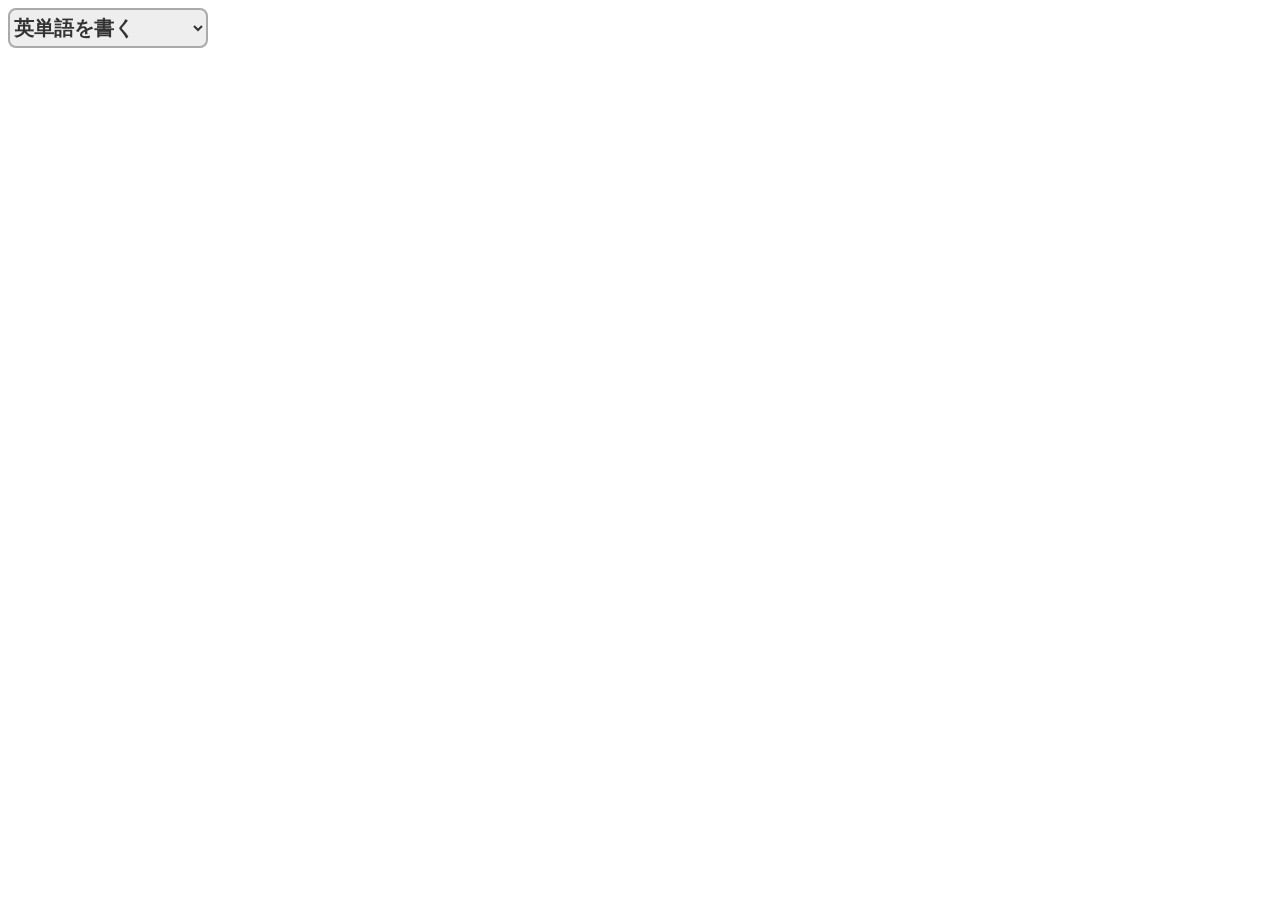
==== docs/index.html @ 8c45ea75 "3" ====
<!DOCTYPE html>
<html>

<head>
  <link href="stylesheed.css" rel="stylesheet" type="text/css" media="all">
  <meta charset="UTF-8">
  <title>英単語を覚えるやつ</title>
</head>

</html>
<select name="mode" class="list">
  <option value="write-word">英単語を書く</option>
  <option value="select-word">英単語を選ぶ</option>
  <option value="select-mean">意味を選ぶ</option>
  <option value="memory-word">単語を暗記する</option>
  <option value="memory-mean">意味を暗記する</option>
</select>
---- docs/stylesheed.css ----
select, option{
  border:#aaa 2px solid;
  border-radius:8px;
  color:#333;
  background-color:#eee;
}
.list {
  width:200px;
  height:40px;
  font-size:20px;
  font-family: Verdana, Roboto, "Droid Sans", "游ゴシック", YuGothic, "メイリオ", Meiryo, "ヒラギノ角ゴ ProN W3", "Hiragino Kaku Gothic ProN", "ＭＳ Ｐゴシック", sans-serif;
  font-weight:bold;
}
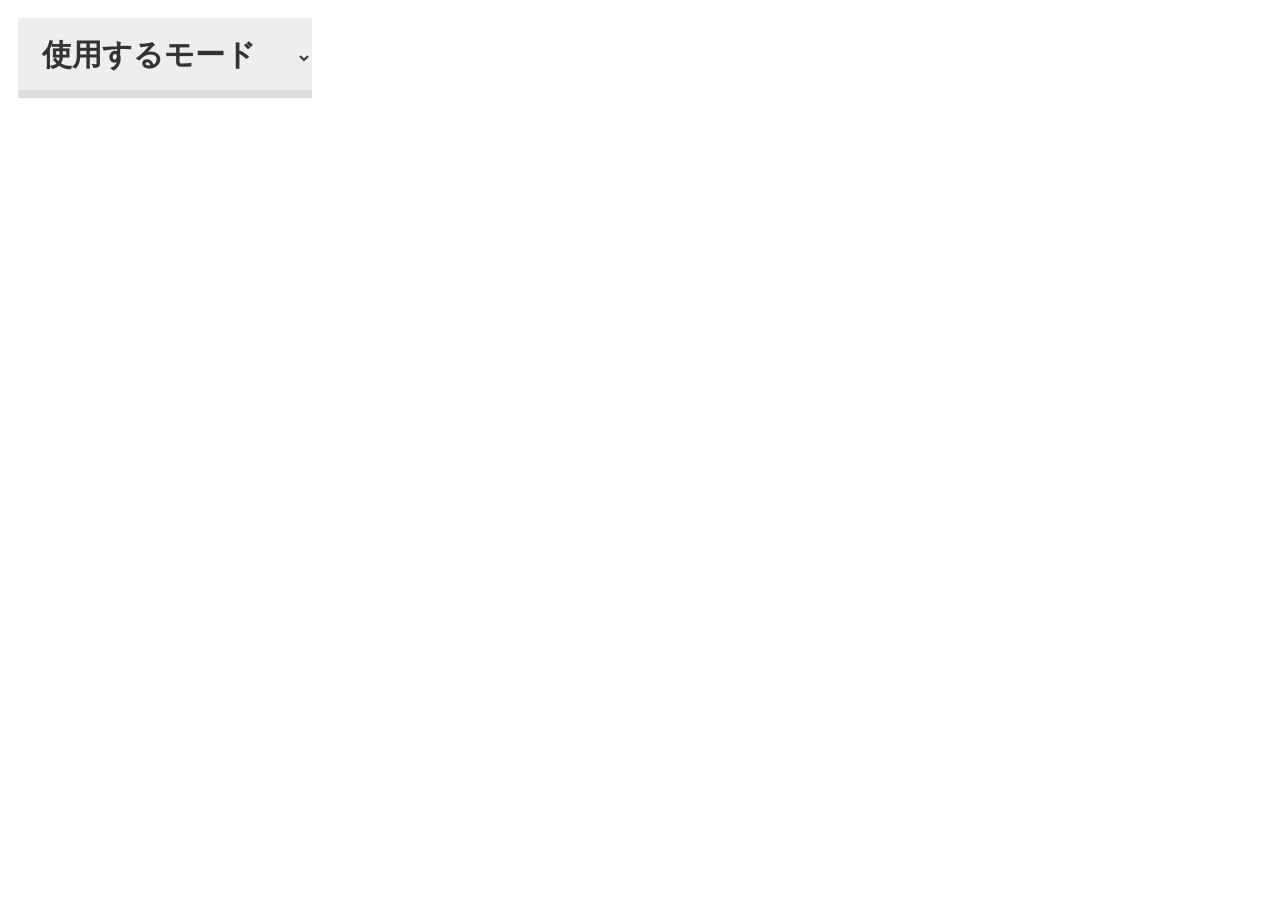
==== commit 6de2ba37: "5" ====
--- a/docs/index.html
+++ b/docs/index.html
@@ -1,17 +1,36 @@
 <!DOCTYPE html>
 <html>
-
 <head>
   <link href="stylesheed.css" rel="stylesheet" type="text/css" media="all">
+  <script src="script.js" type="text/javascript"></script>
   <meta charset="UTF-8">
   <title>英単語を覚えるやつ</title>
 </head>
-
-</html>
-<select name="mode" class="list">
-  <option value="write-word">英単語を書く</option>
-  <option value="select-word">英単語を選ぶ</option>
-  <option value="select-mean">意味を選ぶ</option>
-  <option value="memory-word">単語を暗記する</option>
-  <option value="memory-mean">意味を暗記する</option>
-</select>+<body>
+  <select name="mode" class="list" onchange="viewChange();" id="mode-list" required>
+    <option value="mode" hidden selected>使用するモード</option>
+    <option value="write-word">英単語を書く</option>
+    <option value="select-word">英単語を選ぶ</option>
+    <option value="select-mean">意味を選ぶ</option>
+    <option value="memory-word">単語を暗記する</option>
+    <option value="memory-mean">意味を暗記する</option>
+  </select>
+  <div class="settings">
+    <div id="write-word-content" class="setting_content">
+      <p>英単語を書く</p>
+    </div>
+    <div id="select-word-content" class="setting_content">
+      <p>英単語を選ぶ</p>
+    </div>
+    <div id="select-mean-content" class="setting_content">
+      <p>意味を選ぶ</p>
+    </div>
+    <div id="memory-word-content" class="setting_content">
+      <p>単語を暗記する</p>
+    </div>
+    <div id="memory-mean-content" class="setting_content">
+      <p>意味を暗記する</p>
+    </div>
+  </div>
+</body>
+</html>
--- a/docs/stylesheed.css
+++ b/docs/stylesheed.css
@@ -1,13 +1,37 @@
-select, option{
-  border:#aaa 2px solid;
-  border-radius:8px;
-  color:#333;
-  background-color:#eee;
+:root {
+  --b-color: #ddd;
+  --back-color: #eee;
+  --f-color: #333;
+}
+
+body {
+  width: 980px;
+}
+select,
+option {
+  padding-left: 20px;
+  border: none;
+  border-bottom: var(--b-color) 8px solid;
+  color: var(--f-color);
+  background-color: var(--back-color);
+  margin: 10px;
 }
 .list {
-  width:200px;
-  height:40px;
-  font-size:20px;
-  font-family: Verdana, Roboto, "Droid Sans", "游ゴシック", YuGothic, "メイリオ", Meiryo, "ヒラギノ角ゴ ProN W3", "Hiragino Kaku Gothic ProN", "ＭＳ Ｐゴシック", sans-serif;
-  font-weight:bold;
-}+  width: calc(30%);
+  height: 80px;
+  font-size: 30px;
+  font-family: Verdana, Roboto, "Droid Sans", "游ゴシック", YuGothic, "メイリオ",
+    Meiryo, "ヒラギノ角ゴ ProN W3", "Hiragino Kaku Gothic ProN",
+    "ＭＳ Ｐゴシック", sans-serif;
+  font-weight: bold;
+}
+.settings {
+  width: calc(100%);
+  color: var(--f-color);
+  background-color: var(--back-color);
+  margin: 10px;
+}
+
+.setting_content {
+  display: none;
+}
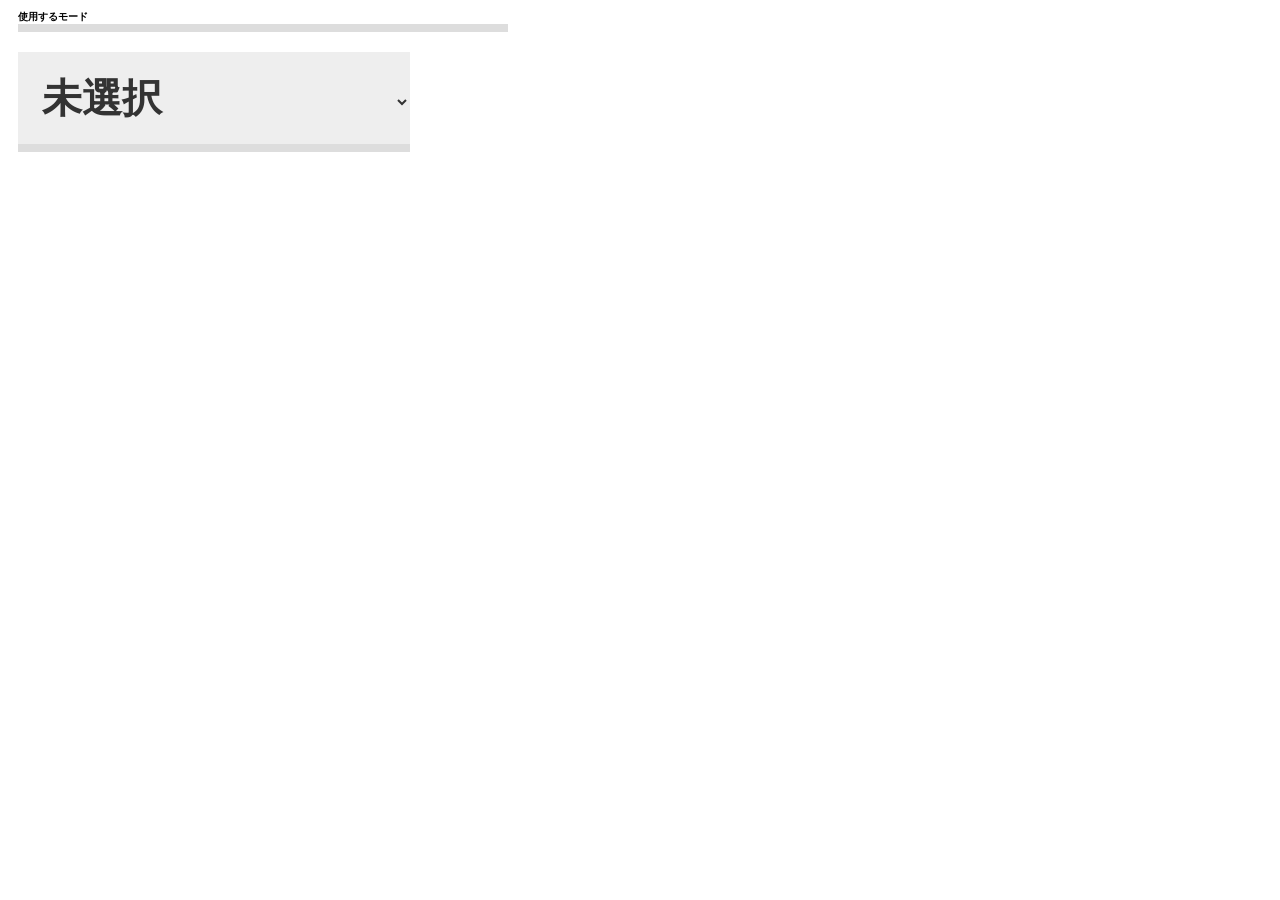
==== commit 0e4050a5: "7" ====
--- a/docs/index.html
+++ b/docs/index.html
@@ -7,8 +7,9 @@
   <title>英単語を覚えるやつ</title>
 </head>
 <body>
-  <select name="mode" class="list" onchange="viewChange();" id="mode-list" required>
-    <option value="mode" hidden selected>使用するモード</option>
+  <p class="small-title" size=4>使用するモード</p>
+  <select name="mode" onchange="viewChange();" id="mode-list" required>
+    <option value="mode" hidden selected>未選択</option>
     <option value="write-word">英単語を書く</option>
     <option value="select-word">英単語を選ぶ</option>
     <option value="select-mean">意味を選ぶ</option>
@@ -16,19 +17,19 @@
     <option value="memory-mean">意味を暗記する</option>
   </select>
   <div class="settings">
-    <div id="write-word-content" class="setting_content">
+    <div id="write-word-content" class="setting-content">
       <p>英単語を書く</p>
     </div>
-    <div id="select-word-content" class="setting_content">
+    <div id="select-word-content" class="setting-content">
       <p>英単語を選ぶ</p>
     </div>
-    <div id="select-mean-content" class="setting_content">
+    <div id="select-mean-content" class="setting-content">
       <p>意味を選ぶ</p>
     </div>
-    <div id="memory-word-content" class="setting_content">
+    <div id="memory-word-content" class="setting-content">
       <p>単語を暗記する</p>
     </div>
-    <div id="memory-mean-content" class="setting_content">
+    <div id="memory-mean-content" class="setting-content">
       <p>意味を暗記する</p>
     </div>
   </div>
--- a/docs/stylesheed.css
+++ b/docs/stylesheed.css
@@ -2,6 +2,12 @@
   --b-color: #ddd;
   --back-color: #eee;
   --f-color: #333;
+}
+
+* {
+  font-family: Verdana, Roboto, "Droid Sans", "游ゴシック", YuGothic, "メイリオ",
+    Meiryo, "ヒラギノ角ゴ ProN W3", "Hiragino Kaku Gothic ProN",
+    "ＭＳ Ｐゴシック", sans-serif;
 }
 
 body {
@@ -16,14 +22,13 @@
   background-color: var(--back-color);
   margin: 10px;
 }
-.list {
-  width: calc(30%);
-  height: 80px;
-  font-size: 30px;
-  font-family: Verdana, Roboto, "Droid Sans", "游ゴシック", YuGothic, "メイリオ",
-    Meiryo, "ヒラギノ角ゴ ProN W3", "Hiragino Kaku Gothic ProN",
-    "ＭＳ Ｐゴシック", sans-serif;
+#mode-list {
+  width: calc(40%);
+  height: 100px;
+  font-size: 40px;
+
   font-weight: bold;
+  line-height: calc(100%);
 }
 .settings {
   width: calc(100%);
@@ -32,6 +37,16 @@
   margin: 10px;
 }
 
-.setting_content {
+.setting-content {
   display: none;
+  color: var(--f-color);
+  font-weight:bold;
 }
+.small-title {
+  font-weight:bold;
+  border-bottom: var(--b-color) 8px solid;
+  width:calc(50%);
+  margin: 10px;
+  padding-bottom:0px;
+  font-size:10px;
+}
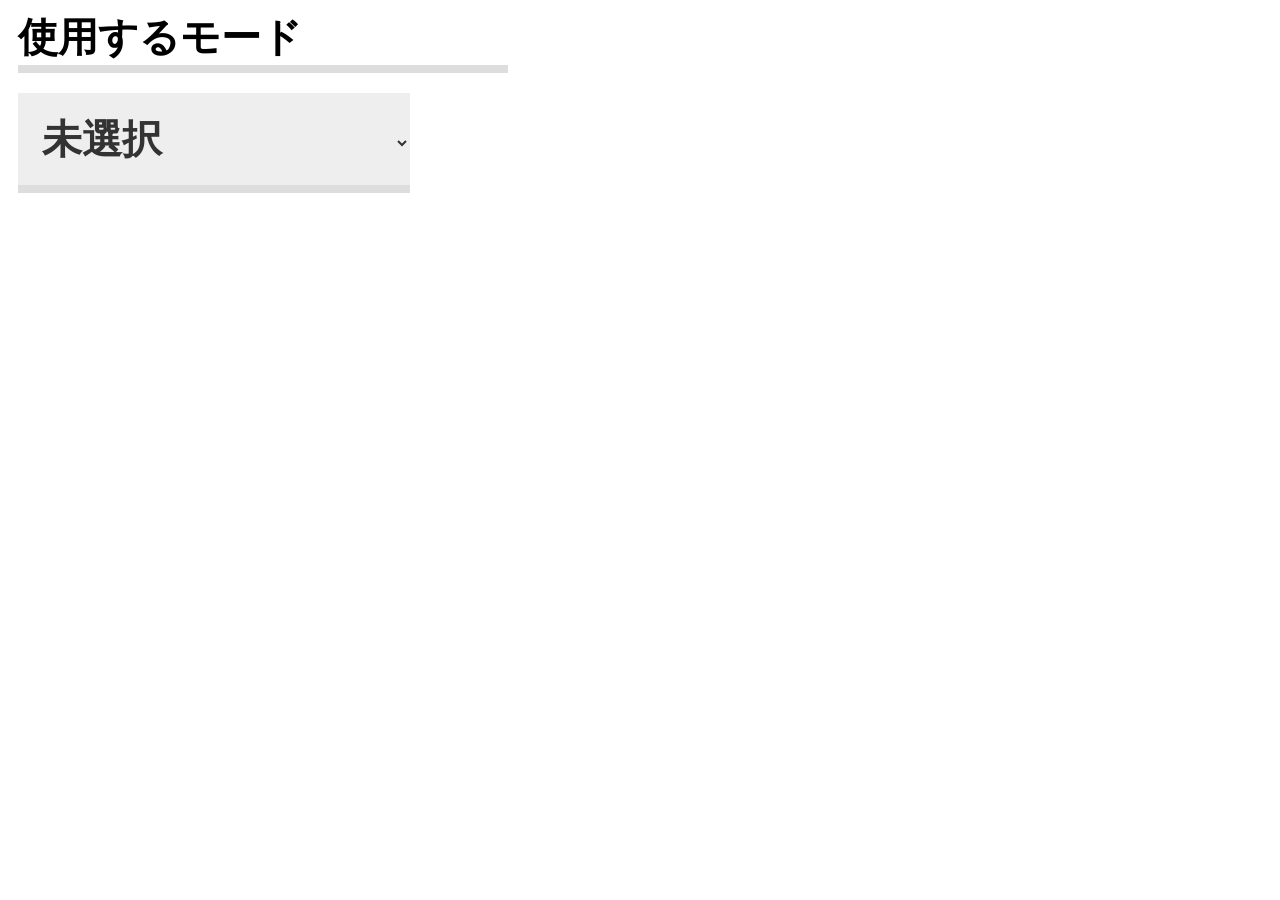
==== commit 78dd49b9: "8" ====
--- a/docs/index.html
+++ b/docs/index.html
@@ -2,12 +2,11 @@
 <html>
 <head>
   <link href="stylesheed.css" rel="stylesheet" type="text/css" media="all">
-  <script src="script.js" type="text/javascript"></script>
   <meta charset="UTF-8">
   <title>英単語を覚えるやつ</title>
 </head>
 <body>
-  <p class="small-title" size=4>使用するモード</p>
+  <p class="small-title" size="4">使用するモード</p>
   <select name="mode" onchange="viewChange();" id="mode-list" required>
     <option value="mode" hidden selected>未選択</option>
     <option value="write-word">英単語を書く</option>
@@ -33,5 +32,6 @@
       <p>意味を暗記する</p>
     </div>
   </div>
+  <script src="script.js" type="text/javascript"></script>
 </body>
 </html>
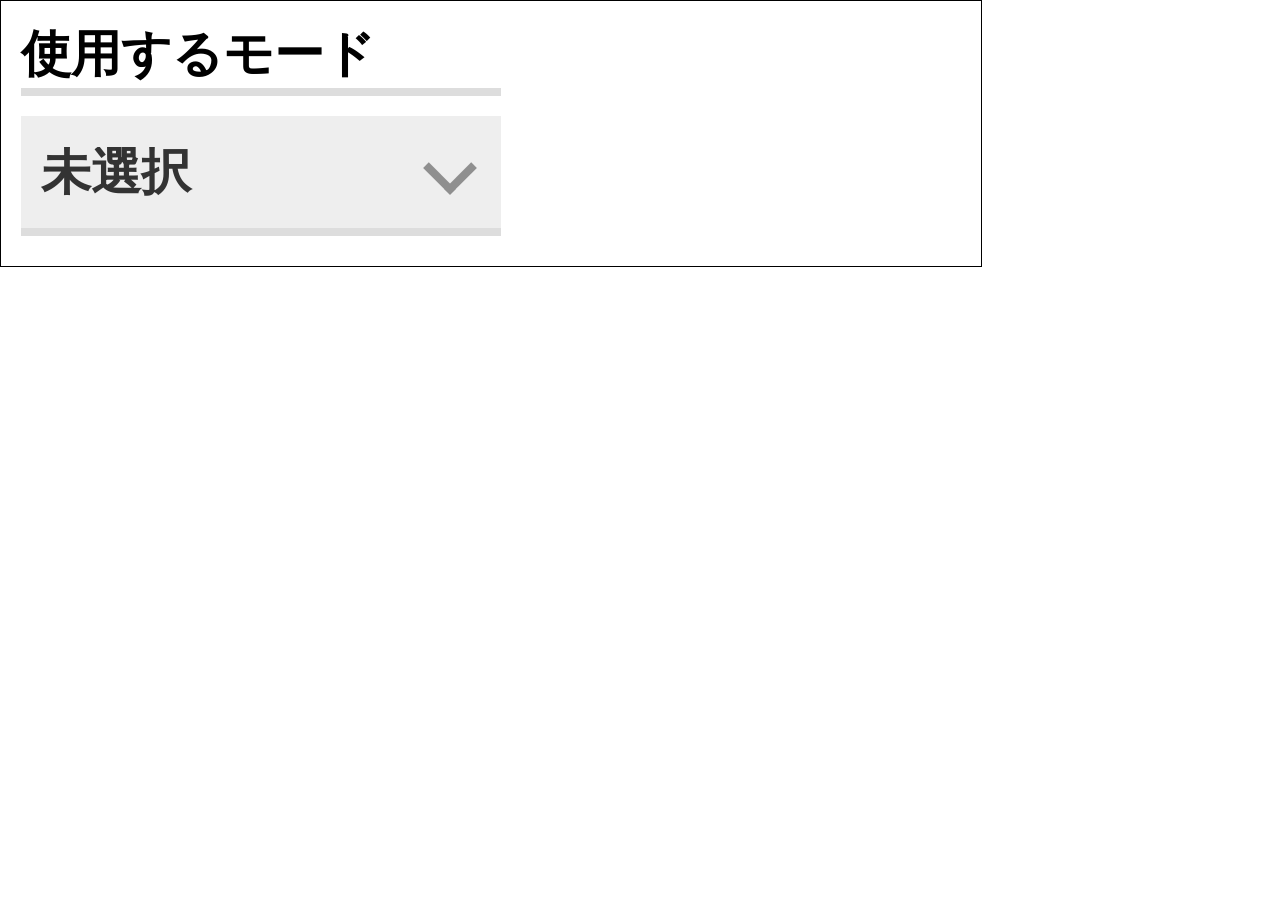
==== commit 87e2bc13: "9" ====
--- a/docs/index.html
+++ b/docs/index.html
@@ -1,20 +1,24 @@
 <!DOCTYPE html>
 <html>
+
 <head>
   <link href="stylesheed.css" rel="stylesheet" type="text/css" media="all">
   <meta charset="UTF-8">
   <title>英単語を覚えるやつ</title>
 </head>
+
 <body>
-  <p class="small-title" size="4">使用するモード</p>
-  <select name="mode" onchange="viewChange();" id="mode-list" required>
-    <option value="mode" hidden selected>未選択</option>
-    <option value="write-word">英単語を書く</option>
-    <option value="select-word">英単語を選ぶ</option>
-    <option value="select-mean">意味を選ぶ</option>
-    <option value="memory-word">単語を暗記する</option>
-    <option value="memory-mean">意味を暗記する</option>
-  </select>
+  <p class="small-title" size="5">使用するモード</p>
+  <div class="list">
+    <select name="mode" onchange="viewChange();" id="mode-list" required>
+      <option value="mode" hidden selected>未選択</option>
+      <option value="write-word">英単語を書く</option>
+      <option value="select-word">英単語を選ぶ</option>
+      <option value="select-mean">意味を選ぶ</option>
+      <option value="memory-word">単語を暗記する</option>
+      <option value="memory-mean">意味を暗記する</option>
+    </select>
+  </div>
   <div class="settings">
     <div id="write-word-content" class="setting-content">
       <p>英単語を書く</p>
@@ -34,4 +38,5 @@
   </div>
   <script src="script.js" type="text/javascript"></script>
 </body>
+
 </html>
--- a/docs/stylesheed.css
+++ b/docs/stylesheed.css
@@ -5,13 +5,17 @@
 }
 
 * {
+  padding: 0;
+  margin: 0;
   font-family: Verdana, Roboto, "Droid Sans", "游ゴシック", YuGothic, "メイリオ",
     Meiryo, "ヒラギノ角ゴ ProN W3", "Hiragino Kaku Gothic ProN",
     "ＭＳ Ｐゴシック", sans-serif;
 }
 
 body {
-  width: 980px;
+  padding:10px;
+  width: 960px;
+  border: #000 1px solid;
 }
 select,
 option {
@@ -21,17 +25,20 @@
   color: var(--f-color);
   background-color: var(--back-color);
   margin: 10px;
+  position: relative;
+  -webkit-appearance: none;
+  -moz-appearance: none;
+  appearance: none;
 }
 #mode-list {
-  width: calc(40%);
-  height: 100px;
-  font-size: 40px;
-
+  width: calc(50%);
+  height: 120px;
+  font-size: 50px;
   font-weight: bold;
   line-height: calc(100%);
 }
 .settings {
-  width: calc(100%);
+  width: calc(100% - 20px);
   color: var(--f-color);
   background-color: var(--back-color);
   margin: 10px;
@@ -40,13 +47,30 @@
 .setting-content {
   display: none;
   color: var(--f-color);
-  font-weight:bold;
+  font-weight: bold;
+  width:calc(100% - 20px);
 }
 .small-title {
-  font-weight:bold;
+  font-weight: bold;
   border-bottom: var(--b-color) 8px solid;
-  width:calc(50%);
+  width: calc(50%);
   margin: 10px;
-  padding-bottom:0px;
-  font-size:10px;
-}+  padding-bottom: 0px;
+  font-size: 10px;
+}
+.list {
+  position: relative;
+}
+.list:after {
+  position: absolute;
+  content: "";
+  left:420px;
+  bottom:40px;
+  width:30px;
+  height:30px;
+  border-top: 8px solid var(--f-color);
+  border-left: 8px solid var(--f-color);
+  transform: translateY(-50%) rotate(-135deg);
+  opacity:0.5;
+  pointer-events: none;
+}
